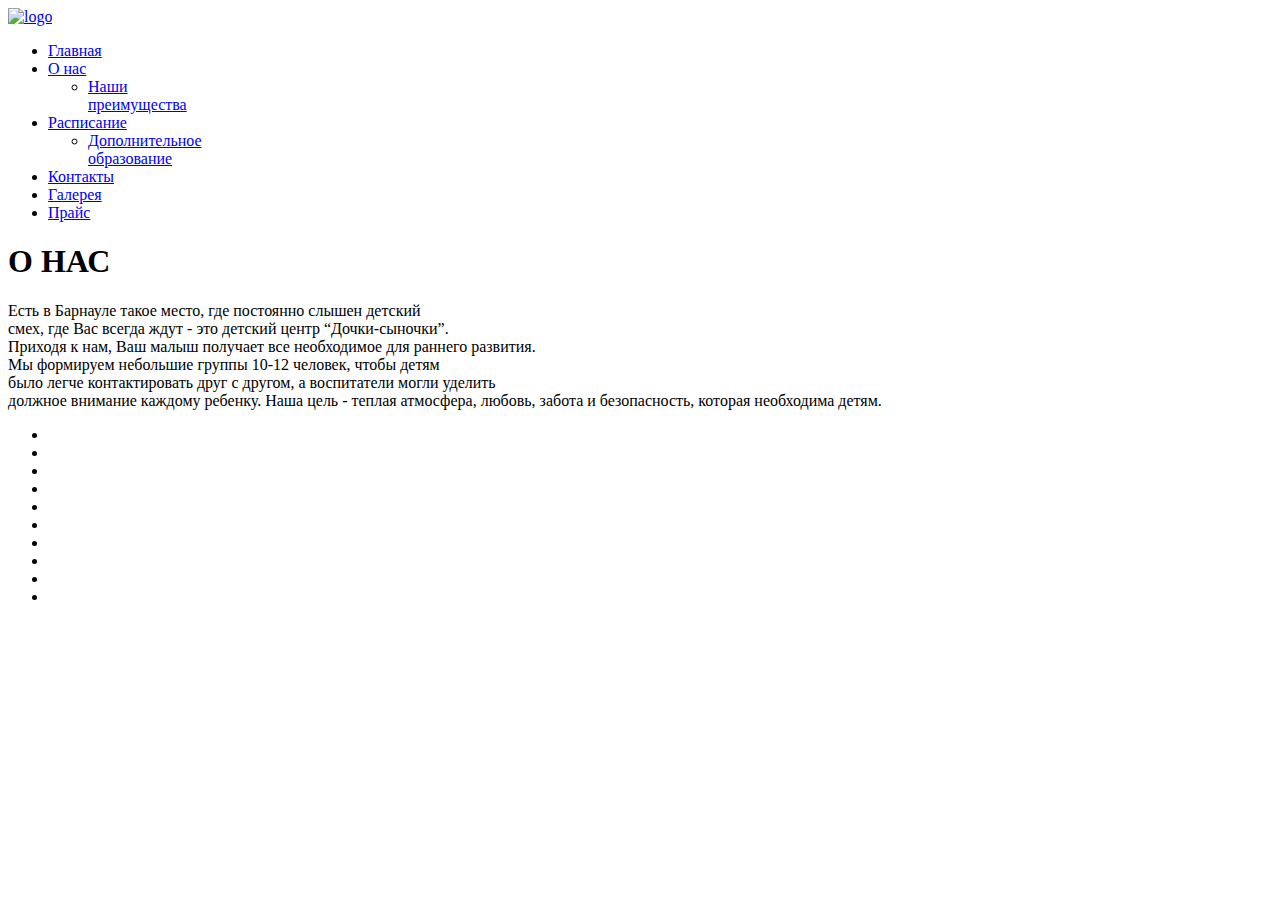
==== about_us.html @ 8cdae1ce "Add files via upload" ====
<!DOCTYPE html>
<html lang="ru">

<head>
	<meta charset="UTF-8">
	<meta http-equiv="X-UA-Compatible" content="IE=edge">
	<meta name="viewport" content="width=device-width, initial-scale=1.0">
	<link rel="stylesheet" href="/src/css/style.css">
	<link rel="stylesheet" href="/src/css/bg.css">
	<title>О нас</title>
</head>

<body>

	<nav class="container navision">
		<div class="burger">
			<span></span>
			<span></span>
			<span></span>
		</div>
		<a href="index.html"><img class="navision__img" src="./src/image/Logo.svg" alt="logo"></a>
		<div class="navision__menu nav-menu">
			<ul class="navision__list">
				<li class="navision__item"><a href="index.html">Главная</a></li>
				<li class="navision__item">
					<a href="about_us.html">О нас</a>
					<span class="menu__arrow arrow"></span>
					<ul class="subnav">
						<li><a href="adventage.html">Наши<br> преимущества</a></li>
					</ul>
				</li>
				<li class="navision__item">
					<a href="shedulle.html">Расписание</a>
					<span class="menu__arrow arrow"></span>
					<ul class="subnav">
						<li>
							<a href="adlessons.html">Дополнительное <br> образование</a>
						</li>
					</ul>
				</li>
				<li class="navision__item">
					<a href="contacts.html">Контакты</a>
				</li>
				<li class="navision__item">
					<a href="gallery.html">Галерея</a>
				</li>
				<li class="navision__item">
					<a href="price.html">Прайс</a>
				</li>
			</ul>
		</div>
	</nav>


	<div class="container about-us">
		<h1 class="about-us__title"> О НАС</h1>
		<p class="about-us__text">Есть в Барнауле такое место, где постоянно слышен детский <br> смех, где Вас всегда
			ждут - это детский центр “Дочки-сыночки”. <br> Приходя к нам, Ваш малыш получает все необходимое для раннего
			развития. <br> Мы формируем небольшие группы 10-12 человек, чтобы детям <br> было легче контактировать друг
			с другом, а воспитатели могли уделить <br> должное внимание каждому ребенку.
			Наша цель - теплая атмосфера, любовь, забота и безопасность, которая необходима детям. </p>
	</div>

	<div class="area">
		<ul class="circles">
			<li></li>
			<li></li>
			<li></li>
			<li></li>
			<li></li>
			<li></li>
			<li></li>
			<li></li>
			<li></li>
			<li></li>
		</ul>
	</div>


	<script src="/src/js/mobile.js"></script>
	<script src="/src/js/burger.js"></script>
</body>

</html>
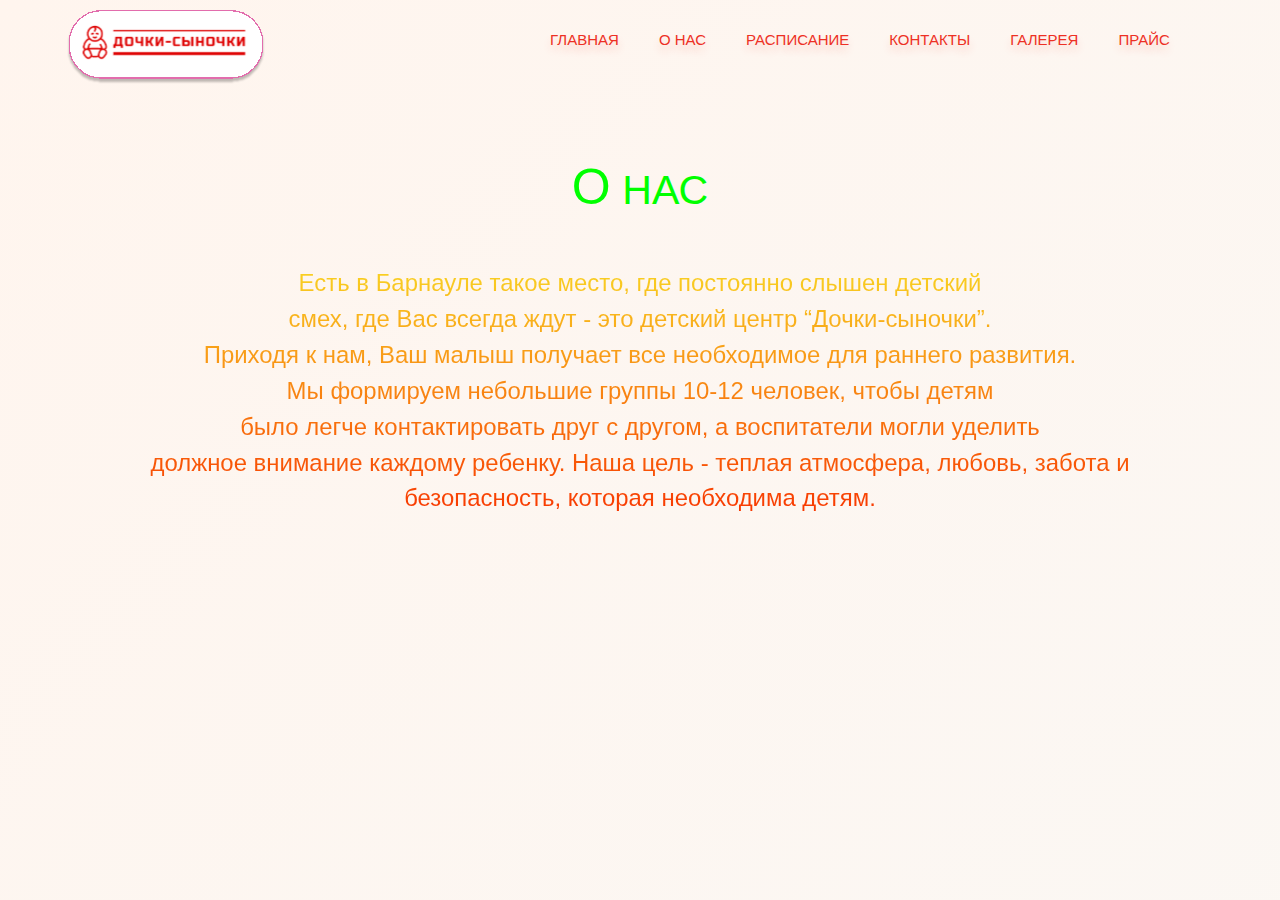
==== commit e5707634: "cor" ====
--- a/about_us.html
+++ b/about_us.html
@@ -5,8 +5,8 @@
 	<meta charset="UTF-8">
 	<meta http-equiv="X-UA-Compatible" content="IE=edge">
 	<meta name="viewport" content="width=device-width, initial-scale=1.0">
-	<link rel="stylesheet" href="/src/css/style.css">
-	<link rel="stylesheet" href="/src/css/bg.css">
+	<link rel="stylesheet" href="css/style.css">
+	<link rel="stylesheet" href="css/bg.css">
 	<title>О нас</title>
 </head>
 
@@ -18,7 +18,7 @@
 			<span></span>
 			<span></span>
 		</div>
-		<a href="index.html"><img class="navision__img" src="./src/image/Logo.svg" alt="logo"></a>
+		<a href="index.html"><img class="navision__img" src="image/Logo.svg" alt="logo"></a>
 		<div class="navision__menu nav-menu">
 			<ul class="navision__list">
 				<li class="navision__item"><a href="index.html">Главная</a></li>
@@ -77,8 +77,8 @@
 	</div>
 
 
-	<script src="/src/js/mobile.js"></script>
-	<script src="/src/js/burger.js"></script>
+	<script src="js/mobile.js"></script>
+	<script src="js/burger.js"></script>
 </body>
 
 </html>--- a/css/style.css
+++ b/css/style.css
@@ -0,0 +1,808 @@
+@charset "UTF-8";
+html, body, div, span, applet, object, iframe,
+h1, h2, h3, h4, h5, h6, p, blockquote, pre,
+a, abbr, acronym, address, big, cite, code,
+del, dfn, em, img, ins, kbd, q, s, samp,
+small, strike, strong, sub, sup, tt, var,
+b, u, i, center,
+dl, dt, dd, ol, ul, li,
+fieldset, form, label, legend,
+table, caption, tbody, tfoot, thead, tr, th, td,
+article, aside, canvas, details, embed,
+figure, figcaption, footer, header, hgroup,
+menu, nav, output, ruby, section, summary,
+time, mark, audio, video {
+		margin: 0;
+		padding: 0;
+		border: 0;
+		font-size: 100%;
+		font: inherit;
+		vertical-align: baseline;
+}
+
+article, aside, details, figcaption, figure,
+footer, header, hgroup, menu, nav, section {
+		display: block;
+}
+
+html {
+		height: 100%;
+}
+
+body {
+		line-height: 1;
+}
+
+ol, ul {
+		list-style: none;
+}
+
+blockquote, q {
+		quotes: none;
+}
+
+blockquote:before, blockquote:after,
+q:before, q:after {
+		content: "";
+		content: none;
+}
+
+table {
+		border-collapse: collapse;
+		border-spacing: 0;
+}
+
+*,
+*:before,
+*:after {
+		padding: 0;
+		margin: 0;
+		border: 0;
+		-webkit-box-sizing: border-box;
+		        box-sizing: border-box;
+}
+
+html {
+		font-size: 62.5%;
+}
+
+h1,
+h2,
+h3 {
+		margin: 0;
+}
+
+body {
+		background-color: #fff;
+		font-family: -apple-system, BlinkMacSystemFont, "Segoe UI", Roboto, "Helvetica Neue", Arial, "Noto Sans", sans-serif, "Apple Color Emoji", "Segoe UI Emoji", "Segoe UI Symbol", "Noto Color Emoji";
+		font-size: 1.4rem;
+		line-height: 1.5;
+}
+
+@media screen and (max-width: 920px) {
+		.burger {
+				position: fixed;
+				height: 1.4rem;
+				top: 3rem;
+				right: 2rem;
+				width: 3rem;
+				z-index: 21;
+		}
+		.burger span {
+				height: 0.2rem;
+				width: 100%;
+				display: block;
+				background: #ED3024;
+				margin-bottom: 0.4rem;
+				-webkit-transition: 1s all;
+				transition: 1s all;
+		}
+		.burger span:last-child {
+				margin: 0;
+		}
+}
+
+@media screen and (max-width: 920px) {
+		.burger_active span {
+				margin-bottom: -0.2rem;
+		}
+		.burger_active span:nth-child(1) {
+				-webkit-transform: translateY(3px) rotate(45deg);
+				        transform: translateY(3px) rotate(45deg);
+		}
+		.burger_active span:nth-child(2) {
+				display: none;
+		}
+		.burger_active span:nth-child(3) {
+				-webkit-transform: translateY(3px) rotate(-45deg);
+				        transform: translateY(3px) rotate(-45deg);
+		}
+}
+
+.burger_active > span {
+		background: #fff;
+		z-index: 21;
+}
+
+.container {
+		max-width: 117rem;
+		margin: 0 auto;
+		padding-right: calc(5px + 45 * (100vw - 320px) / 860);
+		padding-left: calc(5px + 45 * (100vw - 320px) / 860);
+}
+
+.navision {
+		display: -webkit-box;
+		display: -ms-flexbox;
+		display: flex;
+		-webkit-box-pack: justify;
+		    -ms-flex-pack: justify;
+		        justify-content: space-between;
+		margin-bottom: 7rem;
+}
+@media screen and (max-width: 920px) {
+		.navision {
+				margin-bottom: 9rem;
+		}
+}
+
+@media screen and (max-width: 920px) {
+		.nav-menu {
+				position: fixed;
+				top: 0;
+				right: -100%;
+				width: 50%;
+				height: 100vh;
+				background: #ED3024;
+				-webkit-transition: 0.6s all;
+				transition: 0.6s all;
+				z-index: 20;
+		}
+}
+
+@media screen and (max-width: 920px) {
+		.nav-menu_active {
+				right: 0;
+		}
+}
+
+.navision__img {
+		position: absolute;
+		left: calc(10px + 50 * (100vw - 320px) / 860);
+		width: 20rem;
+		padding-top: 1rem;
+}
+
+.navision__list {
+		height: 8rem;
+		-webkit-box-align: center;
+		    -ms-flex-align: center;
+		        align-items: center;
+		display: -webkit-box;
+		display: -ms-flexbox;
+		display: flex;
+		list-style-type: none;
+		text-shadow: 0 6px 8px rgba(237, 48, 36, 0.2);
+}
+@media screen and (max-width: 920px) {
+		.navision__list {
+				-webkit-box-orient: vertical;
+				-webkit-box-direction: normal;
+				    -ms-flex-direction: column;
+				        flex-direction: column;
+				-webkit-box-pack: space-evenly;
+				    -ms-flex-pack: space-evenly;
+				        justify-content: space-evenly;
+				height: 100%;
+		}
+}
+.navision__list a {
+		text-decoration: none;
+		color: inherit;
+}
+@media screen and (max-width: 920px) {
+		.navision__list a {
+				color: #FAEBD7;
+		}
+}
+
+.navision__item {
+		position: relative;
+		margin-right: 4rem;
+		color: #ED3024;
+		font-size: 1.5rem;
+		text-transform: uppercase;
+		-webkit-transition: 0.3s linear;
+		transition: 0.3s linear;
+}
+.navision__item:hover > .subnav {
+		display: block;
+		position: absolute;
+		background-color: #fff;
+		width: 15rem;
+		left: 0;
+		top: 100%;
+		list-style: none;
+		padding: 1rem;
+}
+@media screen and (max-width: 920px) {
+		.navision__item:hover > .subnav {
+				display: none;
+				padding: 0;
+		}
+}
+@media screen and (max-width: 920px) {
+		.navision__item {
+				margin-right: 0;
+		}
+}
+.navision__item:last-child {
+		margin: 0;
+}
+.navision__item:hover {
+		color: #ff9900;
+		text-decoration: underline;
+}
+
+.navision__item:hover > .subnav.open {
+		display: block;
+}
+
+.subnav {
+		display: none;
+}
+
+.subnav__list {
+		position: absolute;
+}
+
+.main {
+		text-align: center;
+		color: #ff9900;
+}
+.main::first-letter {
+		font-size: 5rem;
+}
+.main p {
+		margin-bottom: 7rem;
+		font-size: calc(15px + 8 * (100vw - 320px) / 860);
+		background-image: -webkit-gradient(linear, left top, right top, from(#f83600), to(#f9d423));
+		background-image: linear-gradient(to right, #f83600 0%, #f9d423 100%);
+		-webkit-background-clip: text;
+		        background-clip: text;
+		-webkit-text-fill-color: transparent;
+}
+
+.main__title {
+		margin-bottom: 4rem;
+		font-size: calc(30px + 10 * (100vw - 320px) / 860);
+		color: #00ff00;
+		background-image: -webkit-gradient(linear, left bottom, left top, from(#fa709a), to(#fee140));
+		background-image: linear-gradient(to top, #fa709a 0%, #fee140 100%);
+		-webkit-background-clip: text;
+		        background-clip: text;
+		-webkit-text-fill-color: transparent;
+}
+@media screen and (max-width: 575px) {
+		.main__title {
+				margin-bottom: 2rem;
+		}
+}
+
+.btn {
+		display: inline-block;
+		vertical-align: top;
+		padding: 1.12em 2.1em;
+		background: #121212;
+		border: none;
+		cursor: pointer;
+		border-radius: 3em;
+		font-family: inherit;
+		font-size: 1.2rem;
+		line-height: 1.1;
+		font-weight: 500;
+		color: #fff;
+		text-decoration: none;
+		-webkit-transition: background-color 0.2s linear;
+		transition: background-color 0.2s linear;
+}
+.btn:hover {
+		text-decoration: none;
+}
+.btn--mb {
+		margin-bottom: calc(90px + 10 * (100vw - 320px) / 860);
+}
+.btn--red {
+		background-color: #ED3024;
+		-webkit-box-shadow: 0 7px 17px -10px rgba(237, 48, 36, 0.3);
+		        box-shadow: 0 7px 17px -10px rgba(237, 48, 36, 0.3);
+}
+.btn--red:hover, .btn--red:focus {
+		background-color: #cd1c11;
+}
+
+.footer {
+		display: -webkit-box;
+		display: -ms-flexbox;
+		display: flex;
+		-webkit-box-align: center;
+		    -ms-flex-align: center;
+		        align-items: center;
+		-webkit-box-pack: justify;
+		    -ms-flex-pack: justify;
+		        justify-content: space-between;
+}
+.footer p {
+		font-size: 15px;
+		color: #ED3024;
+		padding-left: calc(5px + 45 * (100vw - 320px) / 860);
+}
+
+.footer__copy {
+		display: -webkit-box;
+		display: -ms-flexbox;
+		display: flex;
+		-webkit-box-align: center;
+		    -ms-flex-align: center;
+		        align-items: center;
+		padding-right: calc(5px + 45 * (100vw - 320px) / 860);
+}
+
+.footer__img {
+		width: 3.5rem;
+		margin-right: 5rem;
+}
+.footer__img:last-child {
+		margin-right: 0;
+}
+
+.shedulle__blocks {
+		display: -webkit-box;
+		display: -ms-flexbox;
+		display: flex;
+		-webkit-box-orient: vertical;
+		-webkit-box-direction: normal;
+		    -ms-flex-direction: column;
+		        flex-direction: column;
+}
+@media screen and (max-width: 920px) {
+		.shedulle__blocks {
+				-webkit-box-orient: unset;
+				-webkit-box-direction: unset;
+				    -ms-flex-direction: unset;
+				        flex-direction: unset;
+		}
+}
+
+.Shedulle__title {
+		margin-bottom: calc(20px + 40 * (100vw - 320px) / 860);
+		text-align: center;
+		color: #00ff00;
+		font-size: calc(30px + 10 * (100vw - 320px) / 860);
+}
+.Shedulle__title::first-letter {
+		font-size: 7rem;
+}
+
+.shedulle__block {
+		display: -ms-grid;
+		display: grid;
+		-ms-grid-columns: 1fr 1fr 1fr;
+		grid-template-columns: 1fr 1fr 1fr;
+		text-align: left;
+		justify-items: stretch;
+}
+@media (max-width: 575px) {
+		.shedulle__block {
+				-ms-grid-columns: 1fr 1fr;
+				grid-template-columns: 1fr 1fr;
+		}
+}
+.shedulle__block img {
+		width: 30px;
+		height: 30px;
+		margin-right: calc(15px + 10 * (100vw - 320px) / 860);
+		margin-bottom: calc(15px + 40 * (100vw - 320px) / 860);
+		margin-left: calc(10px + 40 * (100vw - 320px) / 860);
+}
+
+.shedulle__item {
+		display: -webkit-box;
+		display: -ms-flexbox;
+		display: flex;
+}
+.shedulle__item p {
+		font-size: calc(15px + 3 * (100vw - 320px) / 860);
+		color: #ff9900;
+		background-image: -webkit-gradient(linear, left bottom, left top, from(#f83600), to(#f9d423));
+		background-image: linear-gradient(to top, #f83600 0%, #f9d423 100%);
+		-webkit-background-clip: text;
+		        background-clip: text;
+		-webkit-text-fill-color: transparent;
+}
+@media (max-width: 575px) {
+		.shedulle__item {
+				margin-top: 1rem;
+		}
+}
+
+.about-us__title {
+		font-size: calc(30px + 10 * (100vw - 320px) / 860);
+		color: #00ff00;
+		margin-bottom: 4rem;
+		text-align: center;
+}
+.about-us__title::first-letter {
+		font-size: 5rem;
+}
+
+.about-us__text {
+		margin-bottom: 4rem;
+		font-size: calc(15px + 8 * (100vw - 320px) / 860);
+		text-align: center;
+		color: #ff9900;
+		background-image: -webkit-gradient(linear, left bottom, left top, from(#f83600), to(#f9d423));
+		background-image: linear-gradient(to top, #f83600 0%, #f9d423 100%);
+		-webkit-background-clip: text;
+		        background-clip: text;
+		-webkit-text-fill-color: transparent;
+		margin-bottom: calc(45px + 20 * (100vw - 320px) / 860);
+}
+
+.lessons {
+		text-align: center;
+		color: #ED3024;
+		line-height: 1.3;
+}
+.lessons h2 {
+		font-size: calc(15px + 15 * (100vw - 320px) / 860);
+}
+.lessons::first-letter {
+		font-size: 7rem;
+}
+
+.lessons__title {
+		font-size: calc(30px + 10 * (100vw - 320px) / 860);
+		color: #00ff00;
+}
+
+.lessons__text {
+		margin-bottom: 1rem;
+}
+
+.lessons__pg {
+		font-size: calc(15px + 6 * (100vw - 320px) / 860);
+		margin-bottom: 1rem;
+		color: #ff9900;
+		background-image: -webkit-gradient(linear, left bottom, left top, from(#f83600), to(#f9d423));
+		background-image: linear-gradient(to top, #f83600 0%, #f9d423 100%);
+		-webkit-background-clip: text;
+		        background-clip: text;
+		-webkit-text-fill-color: transparent;
+}
+
+.lessons__list {
+		font-size: calc(15px + 6 * (100vw - 320px) / 860);
+		text-align: center;
+		list-style-type: none;
+		display: -webkit-box;
+		display: -ms-flexbox;
+		display: flex;
+		-webkit-box-orient: vertical;
+		-webkit-box-direction: normal;
+		    -ms-flex-direction: column;
+		        flex-direction: column;
+		padding-left: 2rem;
+		-webkit-box-align: start;
+		    -ms-flex-align: start;
+		        align-items: flex-start;
+}
+
+.lessons__item::before {
+		content: "⭕";
+		width: 15px;
+		height: 15px;
+}
+
+.lessons__item {
+		margin-bottom: 1rem;
+		color: #ff9900;
+		background-image: -webkit-gradient(linear, left bottom, left top, from(#f83600), to(#f9d423));
+		background-image: linear-gradient(to top, #f83600 0%, #f9d423 100%);
+		-webkit-background-clip: text;
+		        background-clip: text;
+		-webkit-text-fill-color: transparent;
+}
+
+.adventage img {
+		width: calc(40px + 25 * (100vw - 320px) / 860);
+}
+
+.adventage__title {
+		font-size: calc(30px + 10 * (100vw - 320px) / 860);
+		color: #00ff00;
+		margin-bottom: 4rem;
+		text-align: center;
+}
+.adventage__title::first-letter {
+		font-size: 7rem;
+}
+
+.adventage__text {
+		font-size: calc(15px + 6 * (100vw - 320px) / 860);
+		margin-left: 2rem;
+		color: #ff9900;
+		background-image: -webkit-gradient(linear, left bottom, left top, from(#f83600), to(#f9d423));
+		background-image: linear-gradient(to top, #f83600 0%, #f9d423 100%);
+		-webkit-background-clip: text;
+		        background-clip: text;
+		-webkit-text-fill-color: transparent;
+}
+
+.adventage__block {
+		display: -ms-grid;
+		display: grid;
+		-ms-grid-columns: 1fr 1fr;
+		grid-template-columns: 1fr 1fr;
+}
+@media screen and (max-width: 575px) {
+		.adventage__block {
+				-ms-grid-columns: 1fr;
+				grid-template-columns: 1fr;
+		}
+}
+
+.adventage__item {
+		display: -webkit-box;
+		display: -ms-flexbox;
+		display: flex;
+		-webkit-box-align: center;
+		    -ms-flex-align: center;
+		        align-items: center;
+		padding: 3rem;
+}
+
+.price__title {
+		font-size: calc(30px + 10 * (100vw - 320px) / 860);
+		color: #00ff00;
+		margin-bottom: 4rem;
+		text-align: center;
+}
+.price__title::first-letter {
+		font-size: 7rem;
+}
+
+.price__boxes {
+		display: -ms-grid;
+		display: grid;
+		-ms-grid-columns: 1fr 3rem 1fr 3rem 1fr 3rem 1fr;
+		grid-template-columns: 1fr 1fr 1fr 1fr;
+		-webkit-column-gap: 3rem;
+		   -moz-column-gap: 3rem;
+		        column-gap: 3rem;
+		margin-bottom: 5rem;
+}
+@media (max-width: 1070px) {
+		.price__boxes {
+				-ms-grid-columns: 1fr 1fr;
+				grid-template-columns: 1fr 1fr;
+				justify-items: center;
+		}
+}
+@media (max-width: 515px) {
+		.price__boxes {
+				-ms-grid-columns: 1fr;
+				grid-template-columns: 1fr;
+		}
+}
+
+.price__box1 {
+		display: -webkit-box;
+		display: -ms-flexbox;
+		display: flex;
+		width: 22rem;
+		height: 32rem;
+		border: 2px solid #ED3024;
+		-webkit-box-pack: center;
+		    -ms-flex-pack: center;
+		        justify-content: center;
+		-webkit-box-align: center;
+		    -ms-flex-align: center;
+		        align-items: center;
+		border-radius: 10px;
+}
+@media (max-width: 1070px) {
+		.price__box1 {
+				margin-bottom: 2rem;
+		}
+}
+@media screen and (max-width: 575px) {
+		.price__box1 {
+				height: 27rem;
+		}
+}
+
+.price__pg {
+		font-size: calc(15px + 4 * (100vw - 320px) / 860);
+		text-align: center;
+		line-height: 2.5;
+		color: #ff9900;
+		background-image: -webkit-gradient(linear, left bottom, left top, from(#f83600), to(#f9d423));
+		background-image: linear-gradient(to top, #f83600 0%, #f9d423 100%);
+		-webkit-background-clip: text;
+		        background-clip: text;
+		-webkit-text-fill-color: transparent;
+}
+.price__pg > .colortext {
+		color: #ED3024;
+}
+
+.arrow {
+		display: none;
+		position: absolute;
+		right: 0;
+		top: 6px;
+		width: 0;
+		height: 0;
+		border-top: 10px solid #fff;
+		border-right: 10px solid transparent;
+		border-left: 10px solid transparent;
+}
+
+.navision__menu a.parent {
+		margin: 0rem 3rem 0rem 0rem;
+}
+
+.body.mouse .navision__item:hover {
+		display: block;
+}
+
+body.touch .arrow {
+		display: block;
+}
+
+.body.touch .subnav.open {
+		display: block;
+}
+
+.arrow.active {
+		-webkit-transform: rotate(-180deg);
+		        transform: rotate(-180deg);
+}
+
+.contacts__block {
+		display: -ms-grid;
+		display: grid;
+		-ms-grid-columns: 1fr 1fr;
+		grid-template-columns: 1fr 1fr;
+}
+@media (max-width: 515px) {
+		.contacts__block {
+				-ms-grid-columns: 1fr;
+				grid-template-columns: 1fr;
+		}
+}
+
+.contacts__title {
+		font-size: calc(20px + 10 * (100vw - 320px) / 860);
+		color: #00ff00;
+		margin-bottom: 3rem;
+		text-align: center;
+}
+.contacts__title::first-letter {
+		font-size: 7rem;
+}
+
+.contacts__map {
+		margin-bottom: 8rem;
+		margin-right: 3rem;
+}
+
+.contacts__text {
+		font-size: calc(15px + 6 * (100vw - 320px) / 860);
+		margin-left: 2rem;
+		color: #ff9900;
+		line-height: 2.5;
+		background-image: -webkit-gradient(linear, left bottom, left top, from(#f83600), to(#f9d423));
+		background-image: linear-gradient(to top, #f83600 0%, #f9d423 100%);
+		-webkit-background-clip: text;
+		        background-clip: text;
+		-webkit-text-fill-color: transparent;
+}
+@media (max-width: 515px) {
+		.contacts__text {
+				margin-bottom: 7rem;
+		}
+}
+
+.slider__item {
+		padding: 0px 15px;
+}
+.slider__item img {
+		width: 35rem;
+		max-width: 100%;
+}
+
+.slick-track {
+		display: -webkit-box;
+		display: -ms-flexbox;
+		display: flex;
+		-webkit-box-align: start;
+		    -ms-flex-align: start;
+		        align-items: flex-start;
+}
+
+.slick-list {
+		overflow: hidden;
+}
+
+.slider {
+		position: relative;
+		padding: 0px 60px;
+}
+
+@media (max-width: 767px) {
+		.slider {
+				padding: 0px 40px;
+		}
+}
+.slider .slick-arrow {
+		position: absolute;
+		top: 50%;
+		margin: -30px 0px 0px 0px;
+		z-index: 10;
+		font-size: 0;
+		width: 30px;
+		height: 60px;
+}
+
+.slider .slick-arrow.slick-prev {
+		left: 0;
+		background: url("/src/image/left-chevron.png") 0 0/100% no-repeat;
+}
+
+.slider .slick-arrow.slick-next {
+		right: 0;
+		background: url("/src/image/right-chevron.png") 0 0/100% no-repeat;
+}
+
+.slider .slick-arrow.slick-disabled {
+		opacity: 0.3;
+}
+
+.slider .slick-dots {
+		display: -webkit-box;
+		display: -ms-flexbox;
+		display: flex;
+		-webkit-box-align: center;
+		    -ms-flex-align: center;
+		        align-items: center;
+		-webkit-box-pack: center;
+		    -ms-flex-pack: center;
+		        justify-content: center;
+		margin-bottom: 3rem;
+}
+
+.slider .slick-dots li {
+		list-style: none;
+		margin: 0px 10px;
+}
+
+.slider .slick-dots button {
+		font-size: 0;
+		width: 10px;
+		height: 10px;
+		background-color: #ff9900;
+		border-radius: 50%;
+}
+
+.slider .slick-dots li.slick-active button {
+		background-color: transparent;
+		border: 1px solid #00ff00;
+}
+
+@media (max-width: 515px) {
+		.slider .slick-track {
+				display: block;
+		}
+}--- a/css/bg.css
+++ b/css/bg.css
@@ -0,0 +1,197 @@
+html,
+body {
+		max-width: 100%;
+		max-height: 100%;
+		z-index: 0;
+}
+
+body {
+		background: linear-gradient(-45deg, #ffffff, #f0f8ff, #faf8f5, #fff5ee);
+		background-size: 400% 400%;
+		-webkit-animation: gradient 15s ease infinite;
+		        animation: gradient 15s ease infinite;
+		z-index: 0;
+}
+
+@-webkit-keyframes gradient {
+		0% {
+				background-position: 0% 50%;
+				z-index: 0;
+		}
+		50% {
+				background-position: 100% 50%;
+				z-index: 0;
+		}
+		100% {
+				background-position: 0% 50%;
+				z-index: 0;
+		}
+}
+
+@keyframes gradient {
+		0% {
+				background-position: 0% 50%;
+				z-index: 0;
+		}
+		50% {
+				background-position: 100% 50%;
+				z-index: 0;
+		}
+		100% {
+				background-position: 0% 50%;
+				z-index: 0;
+		}
+}
+.circles {
+		position: absolute;
+		top: 0;
+		left: 0;
+		width: 100%;
+		height: 100%;
+		overflow: hidden;
+		z-index: -1;
+}
+
+.circles li {
+		position: absolute;
+		display: block;
+		list-style: none;
+		width: 20px;
+		height: 20px;
+		background: rgba(255, 255, 255, 0.2);
+		-webkit-animation: animate 25s linear infinite;
+		        animation: animate 25s linear infinite;
+		bottom: -150px;
+		z-index: 0;
+}
+
+.circles li:nth-child(1) {
+		left: 25%;
+		width: 80px;
+		height: 80px;
+		-webkit-animation-delay: 0s;
+		        animation-delay: 0s;
+		z-index: 0;
+		background: #ff4f00;
+}
+
+.circles li:nth-child(2) {
+		left: 10%;
+		width: 20px;
+		height: 20px;
+		-webkit-animation-delay: 2s;
+		        animation-delay: 2s;
+		-webkit-animation-duration: 12s;
+		        animation-duration: 12s;
+		background: #cc5500;
+}
+
+.circles li:nth-child(3) {
+		left: 70%;
+		width: 20px;
+		height: 20px;
+		-webkit-animation-delay: 4s;
+		        animation-delay: 4s;
+		background: #00ff00;
+}
+
+.circles li:nth-child(4) {
+		left: 40%;
+		width: 60px;
+		height: 60px;
+		-webkit-animation-delay: 0s;
+		        animation-delay: 0s;
+		-webkit-animation-duration: 18s;
+		        animation-duration: 18s;
+		background: #007fff;
+}
+
+.circles li:nth-child(5) {
+		left: 65%;
+		width: 20px;
+		height: 20px;
+		-webkit-animation-delay: 0s;
+		        animation-delay: 0s;
+		background: #ffd1dc;
+}
+
+.circles li:nth-child(6) {
+		left: 75%;
+		width: 110px;
+		height: 110px;
+		-webkit-animation-delay: 3s;
+		        animation-delay: 3s;
+		background: #de3163;
+}
+
+.circles li:nth-child(7) {
+		left: 35%;
+		width: 150px;
+		height: 150px;
+		-webkit-animation-delay: 7s;
+		        animation-delay: 7s;
+		background: #badbad;
+}
+
+.circles li:nth-child(8) {
+		left: 50%;
+		width: 25px;
+		height: 25px;
+		-webkit-animation-delay: 15s;
+		        animation-delay: 15s;
+		-webkit-animation-duration: 45s;
+		        animation-duration: 45s;
+		background: #00ffff;
+}
+
+.circles li:nth-child(9) {
+		left: 20%;
+		width: 15px;
+		height: 15px;
+		-webkit-animation-delay: 2s;
+		        animation-delay: 2s;
+		-webkit-animation-duration: 35s;
+		        animation-duration: 35s;
+		background: #ffd800;
+}
+
+.circles li:nth-child(10) {
+		left: 85%;
+		width: 150px;
+		height: 150px;
+		-webkit-animation-delay: 0s;
+		        animation-delay: 0s;
+		-webkit-animation-duration: 11s;
+		        animation-duration: 11s;
+		background: #ff9900;
+}
+
+@-webkit-keyframes animate {
+		0% {
+				-webkit-transform: translateY(0) rotate(0deg);
+				        transform: translateY(0) rotate(0deg);
+				opacity: 0.5;
+				border-radius: 0;
+		}
+		100% {
+				-webkit-transform: translateY(-1000px) rotate(720deg);
+				        transform: translateY(-1000px) rotate(720deg);
+				opacity: 0;
+				border-radius: 70%;
+		}
+}
+
+@keyframes animate {
+		0% {
+				-webkit-transform: translateY(0) rotate(0deg);
+				        transform: translateY(0) rotate(0deg);
+				opacity: 0.5;
+				border-radius: 0;
+		}
+		100% {
+				-webkit-transform: translateY(-1000px) rotate(720deg);
+				        transform: translateY(-1000px) rotate(720deg);
+				opacity: 0;
+				border-radius: 70%;
+		}
+}